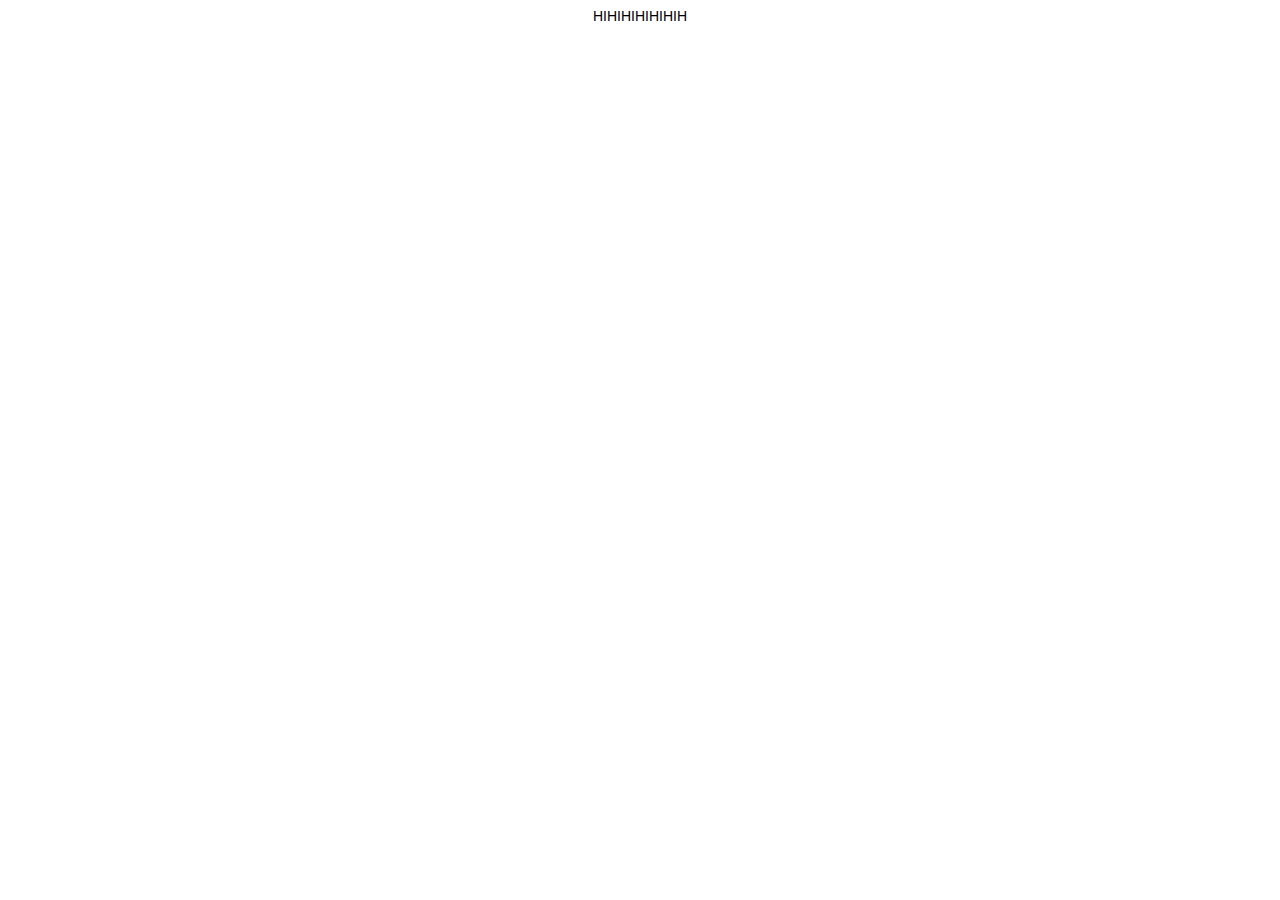
==== index.html @ aa0d867b "test" ====
<!DOCTYPE html>
<meta charset="utf-8">
<head>
  <link rel="stylesheet" href="css/style.css">
</head>
<body>

<div id="main">HIHIHIHIHIHIH</div>
<div id="slide"></div>


<script id="grid" type="text/plain">
XX                            ME
               WI          VT NH
WA ID MT ND MN IL MI    NY MA
OR NV WY SD IA IN OH PA NJ CT RI
CA UT CO NE MO KY WV VA MD DE
   AZ NM KS AR TN NC SC DC
         OK LA MS AL GA
HI AK    TX             FL
</script>

<script src="https://d3js.org/d3.v3.min.js"></script>

<script src="main.js"></script>
<script src="slider.js"></script>
</body>
---- css/style.css ----
body {
  font: 14px sans-serif;
  -webkit-user-select: none;
  -moz-user-select: none;
  user-select: none;
}

#main {
  width: 1200px;
  margin: 0 auto;
  text-align: center;
}

.handle-text {
  text-shadow: none;
  text-rendering: optimizeLegibility;
}
.axis {
  font: 14px sans-serif;
  -webkit-user-select: none;
  -moz-user-select: none;
  user-select: none;
}

.axis .domain {
  fill: none;
  stroke: #000;
  stroke-opacity: .3;
  stroke-width: 10px;
  stroke-linecap: round;
}

.axis .halo {
  fill: none;
  stroke: #ddd;
  stroke-width: 8px;
  stroke-linecap: round;
}

.slider .handle-circle {
  fill: #fff;
  stroke: #000;
  stroke-opacity: .5;
  stroke-width: 1.25px;
  /*cursor: crosshair;*/
}

.state-text {
  font: 24px sans-serif;
  color: #c00;
  fill: #cc0;
}
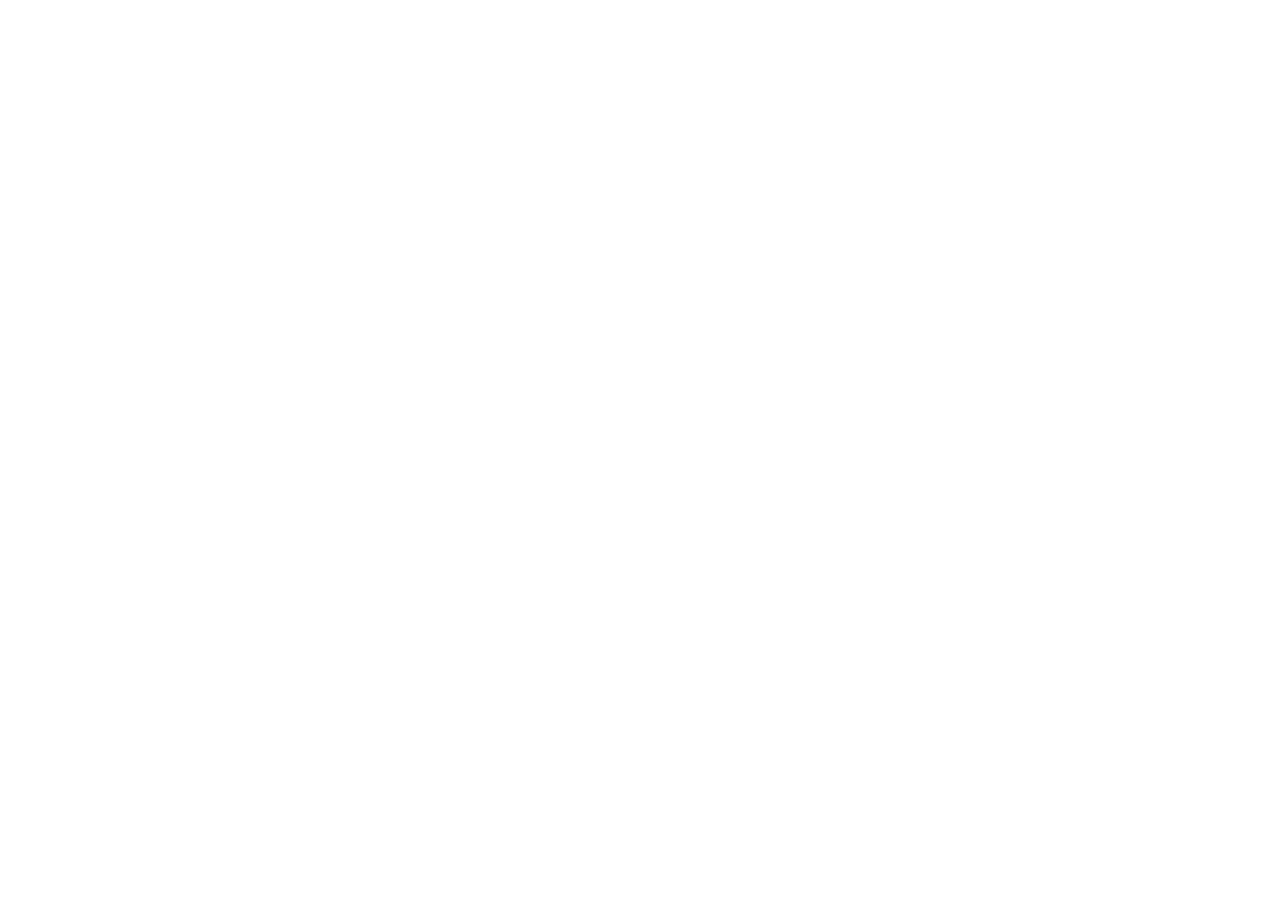
==== commit 5da61e92: "test" ====
--- a/index.html
+++ b/index.html
@@ -5,7 +5,7 @@
 </head>
 <body>
 
-<div id="main">HIHIHIHIHIHIH</div>
+<div id="main"></div>
 <div id="slide"></div>
 
 
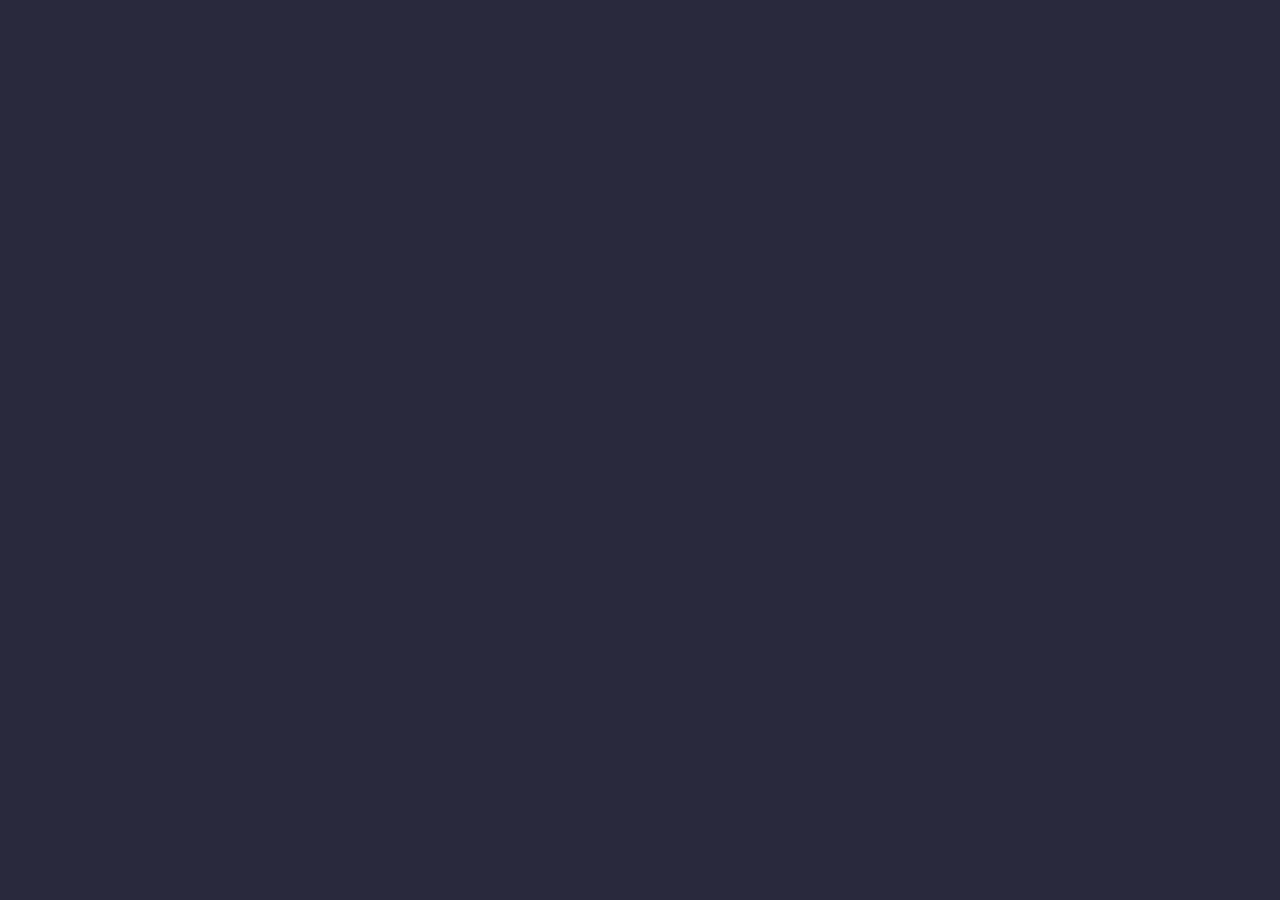
==== commit 3d971d62: "tryit" ====
--- a/index.html
+++ b/index.html
@@ -5,9 +5,7 @@
 </head>
 <body>
 
-<div id="main"></div>
-<div id="slide"></div>
-
+<div id="main"><svg width="1200" height="800"></svg></div>
 
 <script id="grid" type="text/plain">
 XX                            ME
@@ -20,8 +18,8 @@
 HI AK    TX             FL
 </script>
 
-<script src="https://d3js.org/d3.v3.min.js"></script>
+<script src="http://d3js.org/d3.v3.min.js"></script>
 
 <script src="main.js"></script>
 <script src="slider.js"></script>
-</body>
+</body>--- a/css/style.css
+++ b/css/style.css
@@ -1,8 +1,65 @@
-body {
-  font: 14px sans-serif;
-  -webkit-user-select: none;
-  -moz-user-select: none;
-  user-select: none;
+body{
+    background-color: #29293d
+}
+
+.state rect {
+  fill: #000;
+}
+
+.state text {
+  font: 48px sans-serif;
+  text-anchor: middle;
+  fill: white;
+
+}
+input[type=range]{
+    -webkit-appearance: none;
+}
+
+input[type=range]::-webkit-slider-runnable-track {
+    width: 100%;
+    height: 5px;
+    background: #ddd;
+    border: none;
+    border-radius: 3px;
+}
+
+input[type=range]::-webkit-slider-thumb {
+    -webkit-appearance: none;
+    border: none;
+    height: 16px;
+    width: 16px;
+    border-radius: 50%;
+    background: goldenrod;
+    margin-top: -4px;
+}
+
+input[type=range]:focus {
+    outline: none;
+}
+
+input[type=range]:focus::-webkit-slider-runnable-track {
+    background: #ccc;
+}
+/*.state--selected rect {
+  fill: #9f4a6c;
+}
+
+.state--selected text {
+  fill: white;
+}*/
+
+
+.WA {
+  /*
+  background-image:url(http://winnerhun.uw.hu/vigyorpofa.gif);
+  background-repeat:no-repeat;
+  */
+
+  width:48px;
+  height:48px;
+
+  background: #e0ffc7 url(http://winnerhun.uw.hu/vigyorpofa.gif) no-repeat center center;
 }
 
 #main {
@@ -12,6 +69,7 @@
 }
 
 .handle-text {
+font: 14px sans-serif;
   text-shadow: none;
   text-rendering: optimizeLegibility;
 }
@@ -46,7 +104,7 @@
 }
 
 .state-text {
-  font: 24px sans-serif;
+  font: 48px sans-serif;
   color: #c00;
   fill: #cc0;
-}+}
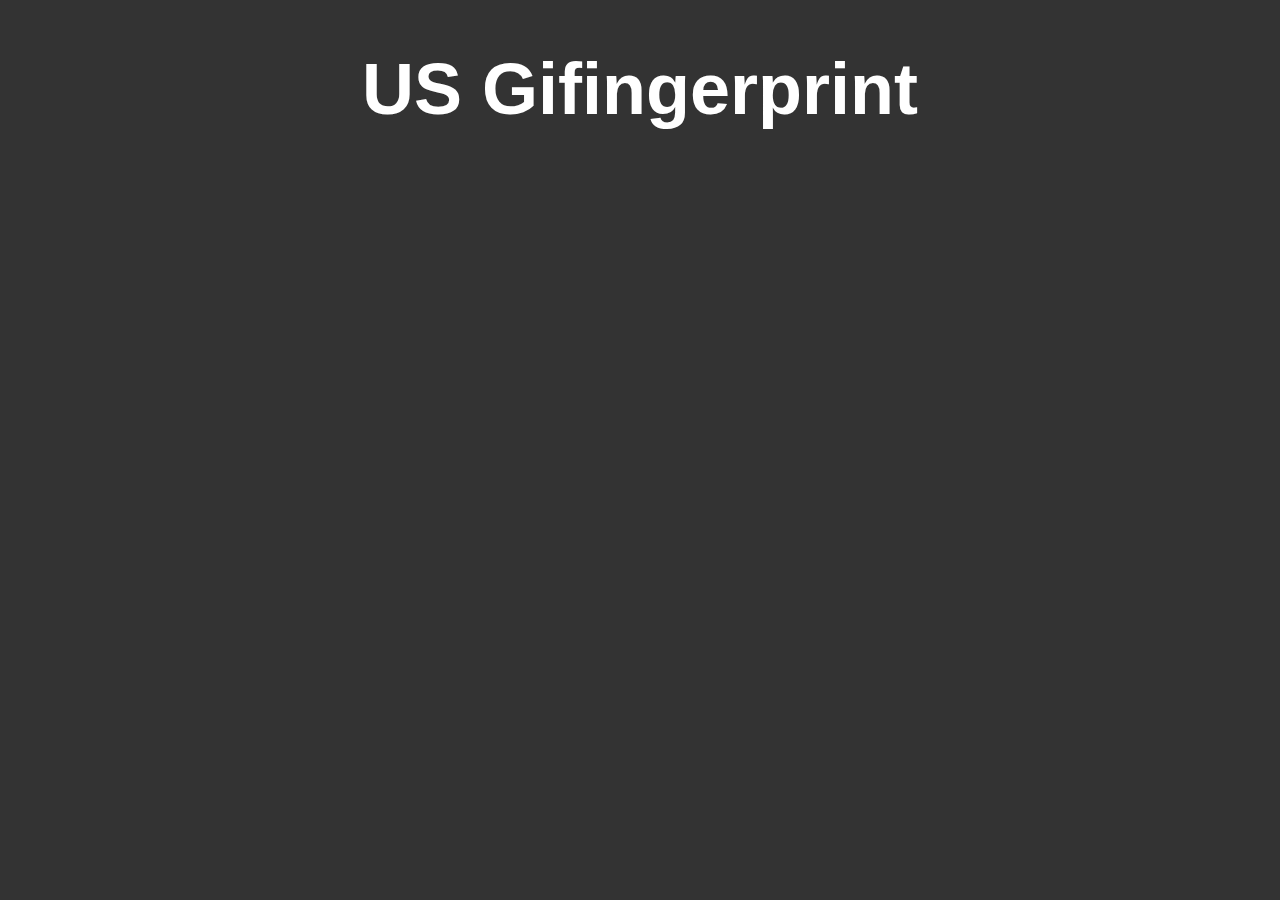
==== commit 0ed53545: "looking good" ====
--- a/index.html
+++ b/index.html
@@ -4,22 +4,23 @@
   <link rel="stylesheet" href="css/style.css">
 </head>
 <body>
-
-<div id="main"><svg width="1200" height="800"></svg></div>
+<h1><b>US Gifingerprint</b></h1>
+<div align = "center" id="main"></div>
+<div align = "center" id="slider"></div>
 
 <script id="grid" type="text/plain">
-XX                            ME
+AK                            ME
                WI          VT NH
 WA ID MT ND MN IL MI    NY MA
 OR NV WY SD IA IN OH PA NJ CT RI
 CA UT CO NE MO KY WV VA MD DE
    AZ NM KS AR TN NC SC DC
          OK LA MS AL GA
-HI AK    TX             FL
+HI       TX             FL
 </script>
 
-<script src="http://d3js.org/d3.v3.min.js"></script>
+<script src="https://d3js.org/d3.v3.min.js"></script>
 
 <script src="main.js"></script>
 <script src="slider.js"></script>
-</body>+</body>
--- a/css/style.css
+++ b/css/style.css
@@ -1,5 +1,8 @@
 body{
-    background-color: #29293d
+    background-color: #fff;
+    font-color: white;
+    background: #333; /* fallback for old browsers */
+
 }
 
 .state rect {
@@ -12,99 +15,62 @@
   fill: white;
 
 }
-input[type=range]{
-    -webkit-appearance: none;
-}
 
-input[type=range]::-webkit-slider-runnable-track {
-    width: 100%;
-    height: 5px;
-    background: #ddd;
-    border: none;
-    border-radius: 3px;
-}
-
-input[type=range]::-webkit-slider-thumb {
-    -webkit-appearance: none;
-    border: none;
-    height: 16px;
-    width: 16px;
-    border-radius: 50%;
-    background: goldenrod;
-    margin-top: -4px;
-}
-
-input[type=range]:focus {
-    outline: none;
-}
-
-input[type=range]:focus::-webkit-slider-runnable-track {
-    background: #ccc;
-}
-/*.state--selected rect {
-  fill: #9f4a6c;
-}
-
-.state--selected text {
-  fill: white;
-}*/
-
-
-.WA {
-  /*
-  background-image:url(http://winnerhun.uw.hu/vigyorpofa.gif);
-  background-repeat:no-repeat;
-  */
-
-  width:48px;
-  height:48px;
-
-  background: #e0ffc7 url(http://winnerhun.uw.hu/vigyorpofa.gif) no-repeat center center;
+h1 {
+    font: 72px sans-serif;
+    color: white;
+    text-align: center;
+      text-shadow: none;
+      text-rendering: optimizeLegibility;
 }
 
 #main {
-  width: 1200px;
-  margin: 0 auto;
+  /*width: 1200px;*/
+  margin-top: 50px;
+  margin-left: auto;
+  margin-right: auto;
+  margin-bottom: 50px;
+  text-align: center;
+}
+
+#slider {
+  /*width: 1200px;*/
+  margin-left: auto;
+  margin-right: auto;
   text-align: center;
 }
 
 .handle-text {
-font: 14px sans-serif;
+font: 28px sans-serif;
+color: white;
+text-align: center;
   text-shadow: none;
   text-rendering: optimizeLegibility;
+
 }
 .axis {
   font: 14px sans-serif;
-  -webkit-user-select: none;
-  -moz-user-select: none;
-  user-select: none;
+  stroke: white;
 }
 
 .axis .domain {
   fill: none;
-  stroke: #000;
+  stroke: white;
   stroke-opacity: .3;
-  stroke-width: 10px;
+  stroke-width: 3px;
   stroke-linecap: round;
 }
 
 .axis .halo {
-  fill: none;
-  stroke: #ddd;
-  stroke-width: 8px;
-  stroke-linecap: round;
+    fill: #000;
+    stroke: #000;
+    stroke-width: 10px;
+    troke-linecap: round;
 }
 
 .slider .handle-circle {
-  fill: #fff;
-  stroke: #000;
-  stroke-opacity: .5;
-  stroke-width: 1.25px;
-  /*cursor: crosshair;*/
+    fill: #666;
+    stroke: #333;
+    stroke-opacity: .5;
+    stroke-width: 1.25px;
 }
-
-.state-text {
-  font: 48px sans-serif;
-  color: #c00;
-  fill: #cc0;
-}
